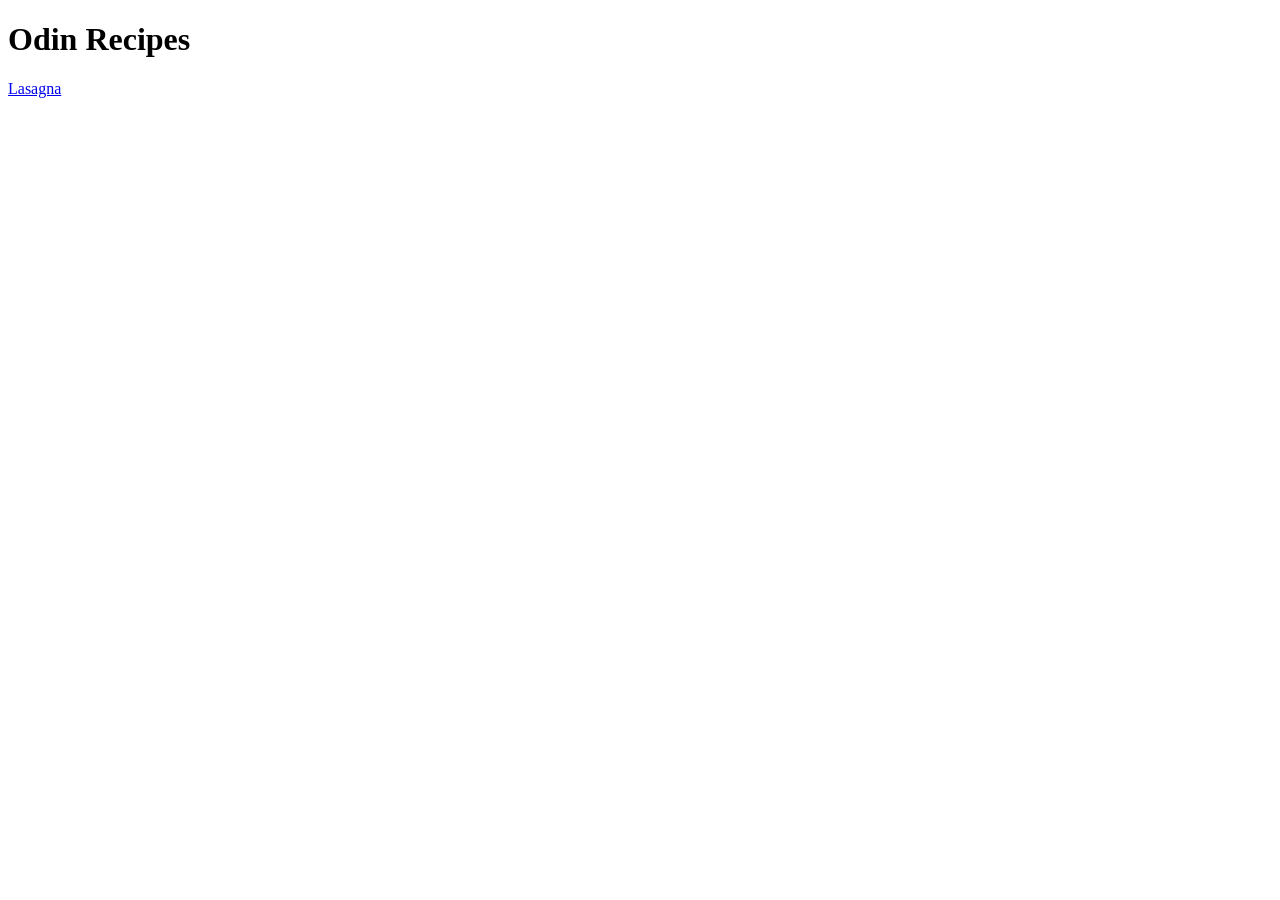
==== index.html @ 2166e2bb "Add hompeage, recipes folder and lasagna recipe  - Added index.html for homepage and linked to lasag" ====
<!DOCTYPE html>
<html lang="en">
<head>
    <meta charset="UTF-8">
    <meta name="viewport" content="width=device-width, initial-scale=1.0">
    <title>Odin Recipes</title>
</head>
<body>
    <h1>Odin Recipes</h1>
    <a href="./recipes/lasagna.html">Lasagna</a>
</body>
</html>
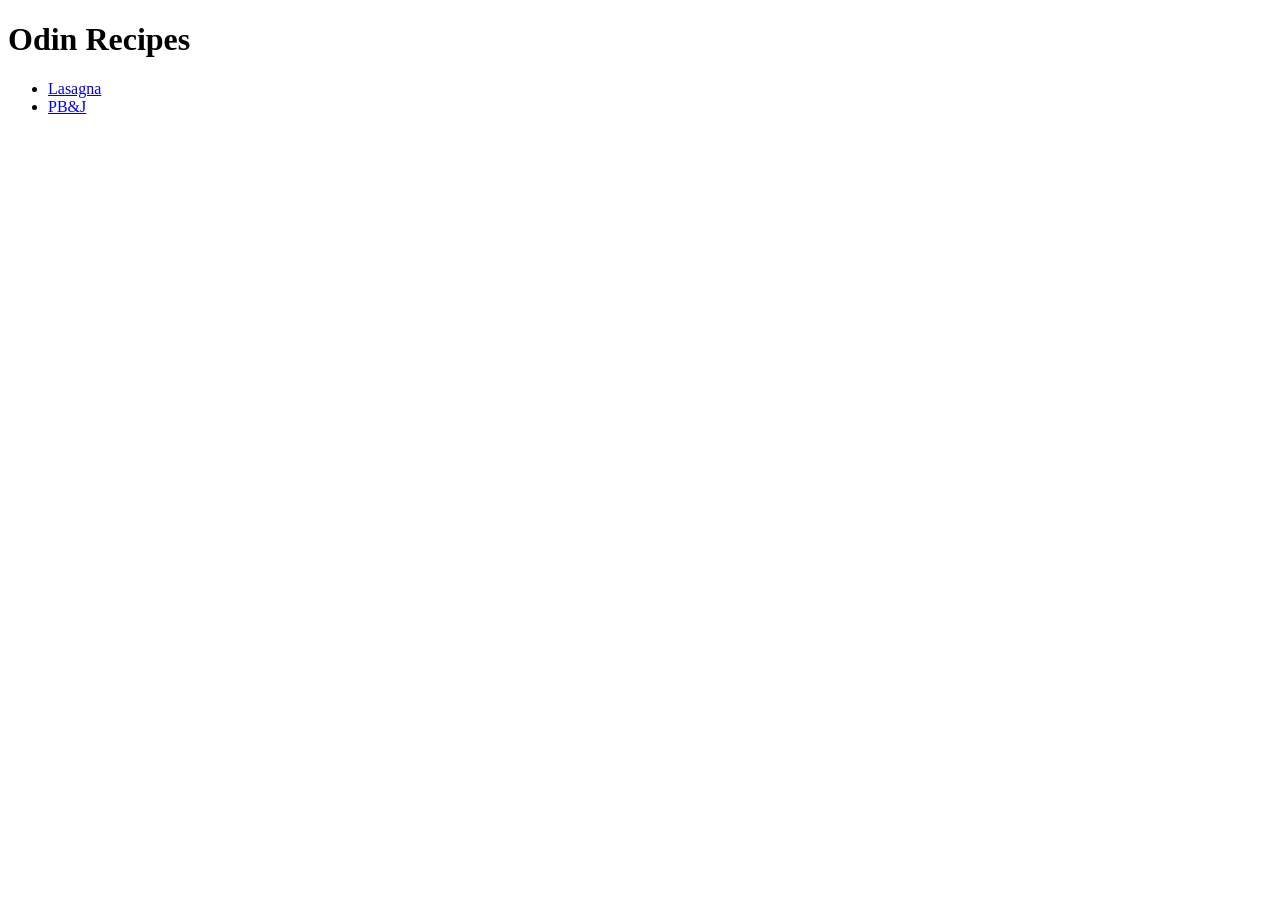
==== commit 205fd4da: "Add PBJ recipe and image Added link on homepage and turned links into a list." ====
--- a/index.html
+++ b/index.html
@@ -7,6 +7,8 @@
 </head>
 <body>
     <h1>Odin Recipes</h1>
-    <a href="./recipes/lasagna.html">Lasagna</a>
+    <ul><li><a href="./recipes/lasagna.html">Lasagna</a></li>
+    <li><a href="./recipes/pbj.html">PB&J</a></li>
+    </ul>
 </body>
 </html>
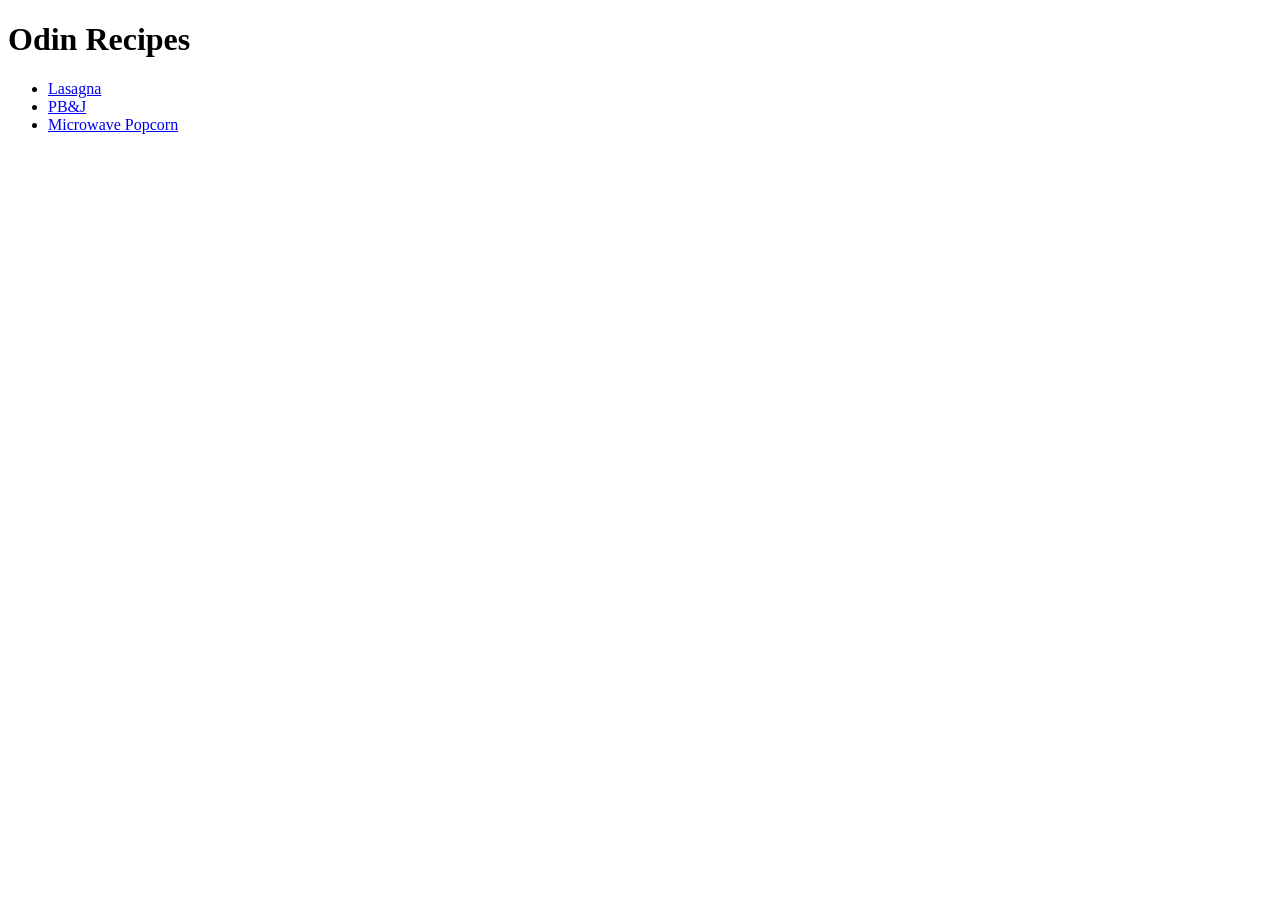
==== commit 1d5df948: "Added missing popcorn link on homepage" ====
--- a/index.html
+++ b/index.html
@@ -9,6 +9,6 @@
     <h1>Odin Recipes</h1>
     <ul><li><a href="./recipes/lasagna.html">Lasagna</a></li>
     <li><a href="./recipes/pbj.html">PB&J</a></li>
-    </ul>
+    <li><a href="./recipes/popcorn.html">Microwave Popcorn</a></li></ul>
 </body>
 </html>
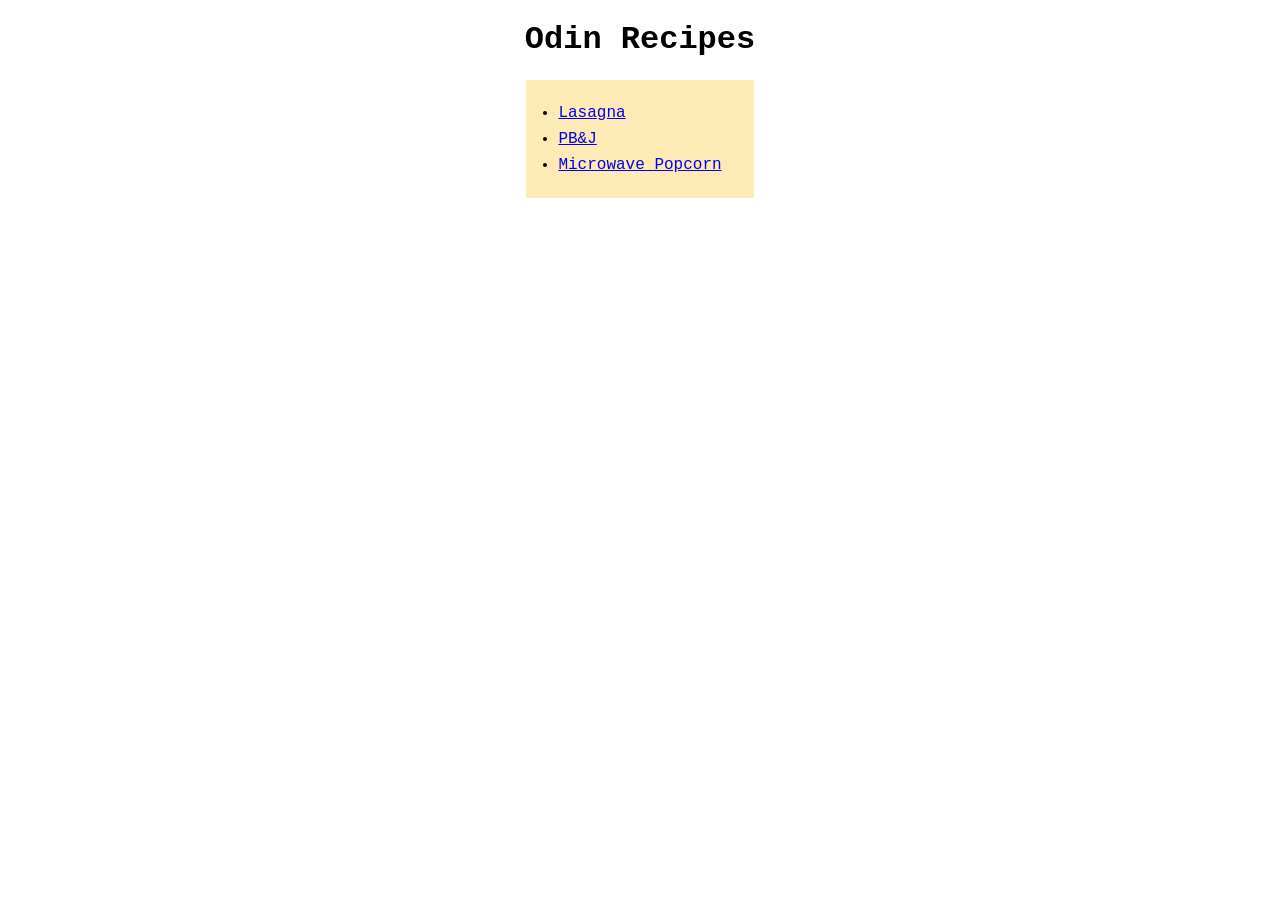
==== commit e0b48cdf: "Add css styling" ====
--- a/index.html
+++ b/index.html
@@ -4,11 +4,14 @@
     <meta charset="UTF-8">
     <meta name="viewport" content="width=device-width, initial-scale=1.0">
     <title>Odin Recipes</title>
+    <link rel="stylesheet" href="style.css">
 </head>
 <body>
-    <h1>Odin Recipes</h1>
-    <ul><li><a href="./recipes/lasagna.html">Lasagna</a></li>
-    <li><a href="./recipes/pbj.html">PB&J</a></li>
-    <li><a href="./recipes/popcorn.html">Microwave Popcorn</a></li></ul>
+    <h1 class="title">Odin Recipes</h1>
+    <ul class="link">
+        <li><a href="./recipes/lasagna.html">Lasagna</a></li>
+        <li><a href="./recipes/pbj.html">PB&J</a></li>
+        <li><a href="./recipes/popcorn.html">Microwave Popcorn</a></li>
+    </ul>
 </body>
 </html>
--- a/style.css
+++ b/style.css
@@ -0,0 +1,52 @@
+* {
+    box-sizing: border-box;
+    font-family: 'Courier New', Courier, monospace;
+    border-width: 0px;
+    border-color: red;
+    border-style: solid;
+}
+
+h1, h2 {
+    text-align: center;
+}
+
+.link {
+    margin: 16px auto;
+    width: fit-content;
+    background-color: #fdeab4;
+    padding: 16px 32px;
+}
+
+.home {
+    background-color: #00c3ff50;
+    width: fit-content;
+    margin: 0px auto;
+    padding: 8px 16px;
+}
+
+figure {
+    margin: 0px auto;
+    width: fit-content;
+}
+
+figcaption {
+    text-align: center;
+}
+
+.ingredients { 
+    width: fit-content;
+    margin: 8px auto;
+}
+
+.steps {
+    width: 1000px;
+    margin: 8px auto;
+}
+
+li {
+    margin: 8px 0
+}
+
+div {
+    text-align: center;
+}
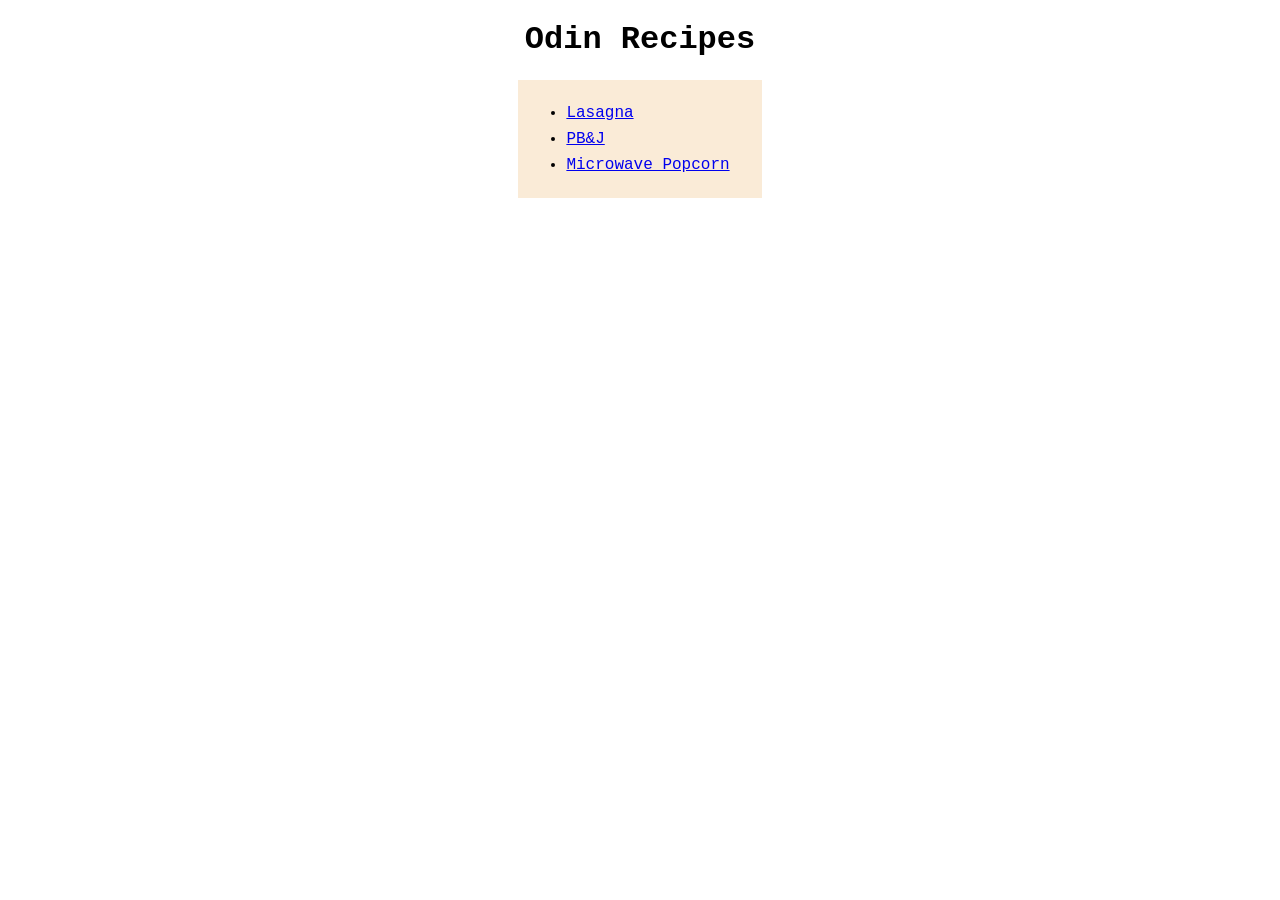
==== commit c37d93f2: "Add background color to lists, delete .link class Added background to <ul> and <ol> to make it look " ====
--- a/index.html
+++ b/index.html
@@ -8,7 +8,7 @@
 </head>
 <body>
     <h1 class="title">Odin Recipes</h1>
-    <ul class="link">
+    <ul>
         <li><a href="./recipes/lasagna.html">Lasagna</a></li>
         <li><a href="./recipes/pbj.html">PB&J</a></li>
         <li><a href="./recipes/popcorn.html">Microwave Popcorn</a></li>
--- a/style.css
+++ b/style.css
@@ -8,13 +8,6 @@
 
 h1, h2 {
     text-align: center;
-}
-
-.link {
-    margin: 16px auto;
-    width: fit-content;
-    background-color: #fdeab4;
-    padding: 16px 32px;
 }
 
 .home {
@@ -33,14 +26,18 @@
     text-align: center;
 }
 
-.ingredients { 
+ul { 
     width: fit-content;
     margin: 8px auto;
+    background-color:antiquewhite;
+    padding: 1em 2em 1em 3em;
 }
 
-.steps {
+ol {
     width: 1000px;
     margin: 8px auto;
+    background-color:antiquewhite;
+    padding: 1em 2em 1em 3em;
 }
 
 li {
@@ -49,4 +46,5 @@
 
 div {
     text-align: center;
+    margin: 0 4em;
 }
